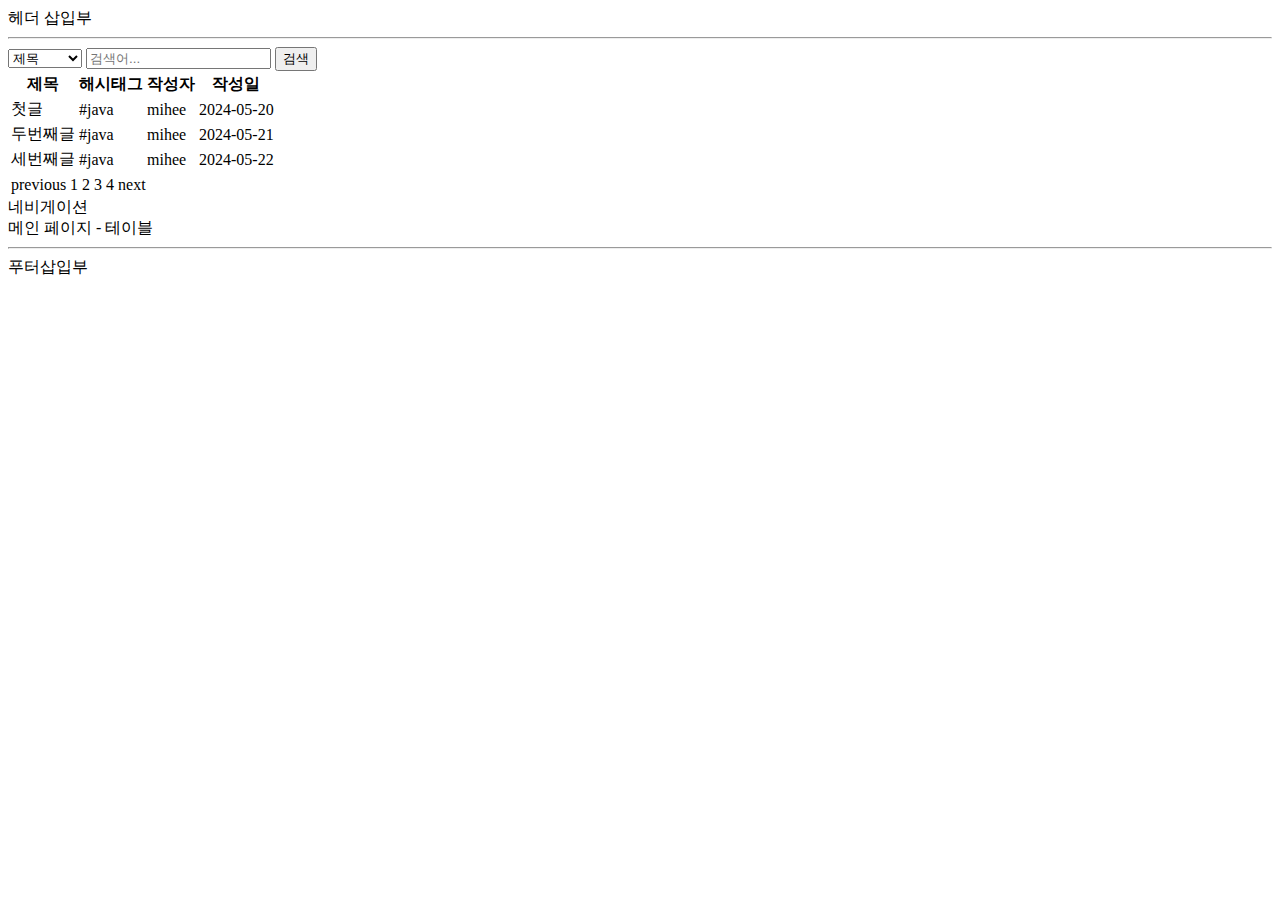
==== workspace/board/fastcampus-project-board/src/main/resources/templates/articles/index.html @ 786cba30 "#10 - 게시판 뷰 기본골격 구현" ====
<!DOCTYPE html>
<html lang="ko">
<head>
    <meta charset="UTF-8">
    <title>게시판 페이지</title>
</head>
<body>

<header>
    헤더 삽입부
    <hr>
</header>

<main>
    <form>
        <label for="search-type" hidden>유형</label>
        <select id="search-type" name="search-type">
            <option>제목</option>
            <option>본문</option>
            <option>id</option>
            <option>닉네임</option>
            <option>해시태그</option>
        </select>
        <label for="search-value" hidden>검색어</label>
        <input id="search-value" type="search" placeholder="검색어..." name="search-value">
        <button type="submit"> 검색 </button>
    </form>

    <table>
        <thead>
            <tr>
                <th>제목</th>
                <th>해시태그</th>
                <th>작성자</th>
                <th>작성일</th>
            </tr>
        </thead>
        <tbody>
            <tr>
                <td>첫글</td>
                <td>#java</td>
                <td>mihee</td>
                <td>2024-05-20</td>
            </tr>
            <tr>
                <td>두번째글</td>
                <td>#java</td>
                <td>mihee</td>
                <td>2024-05-21</td>
            </tr>
            <tr>
                <td>세번째글</td>
                <td>#java</td>
                <td>mihee</td>
                <td>2024-05-22</td>
            </tr>
        </tbody>
    </table>

    <nav>
        <table>
            <tr>
                <td>previous</td>
                <td>1</td>
                <td>2</td>
                <td>3</td>
                <td>4</td>
                <td>next</td>
            </tr>
        </table>
    </nav>

    네비게이션
</main>
메인 페이지 - 테이블

<footer>
    <hr>
    푸터삽입부
</footer>

</body>
</html>
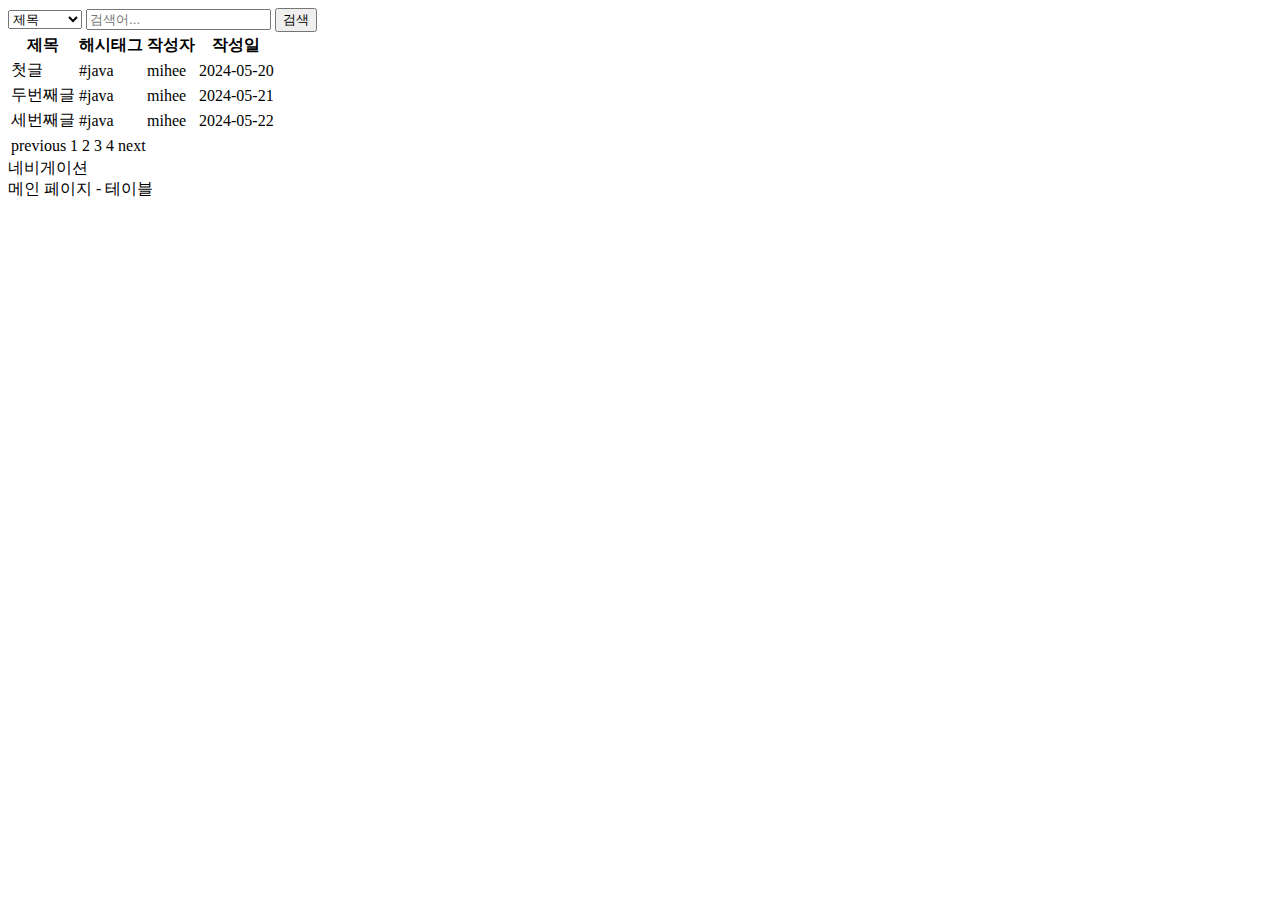
==== commit d8818282: "#10 - thymeleaf 활용 header, footer 분리" ====
--- a/workspace/board/fastcampus-project-board/src/main/resources/templates/articles/index.html
+++ b/workspace/board/fastcampus-project-board/src/main/resources/templates/articles/index.html
@@ -1,15 +1,12 @@
 <!DOCTYPE html>
-<html lang="ko">
+<html lang="ko" xmlns:th="http://www.thymeleaf.org">
 <head>
     <meta charset="UTF-8">
     <title>게시판 페이지</title>
 </head>
 <body>
 
-<header>
-    헤더 삽입부
-    <hr>
-</header>
+<header th:replace="~{header :: header}"></header>
 
 <main>
     <form>
@@ -74,10 +71,7 @@
 </main>
 메인 페이지 - 테이블
 
-<footer>
-    <hr>
-    푸터삽입부
-</footer>
+<footer th:replace="footer::footer"></footer>
 
 </body>
 </html>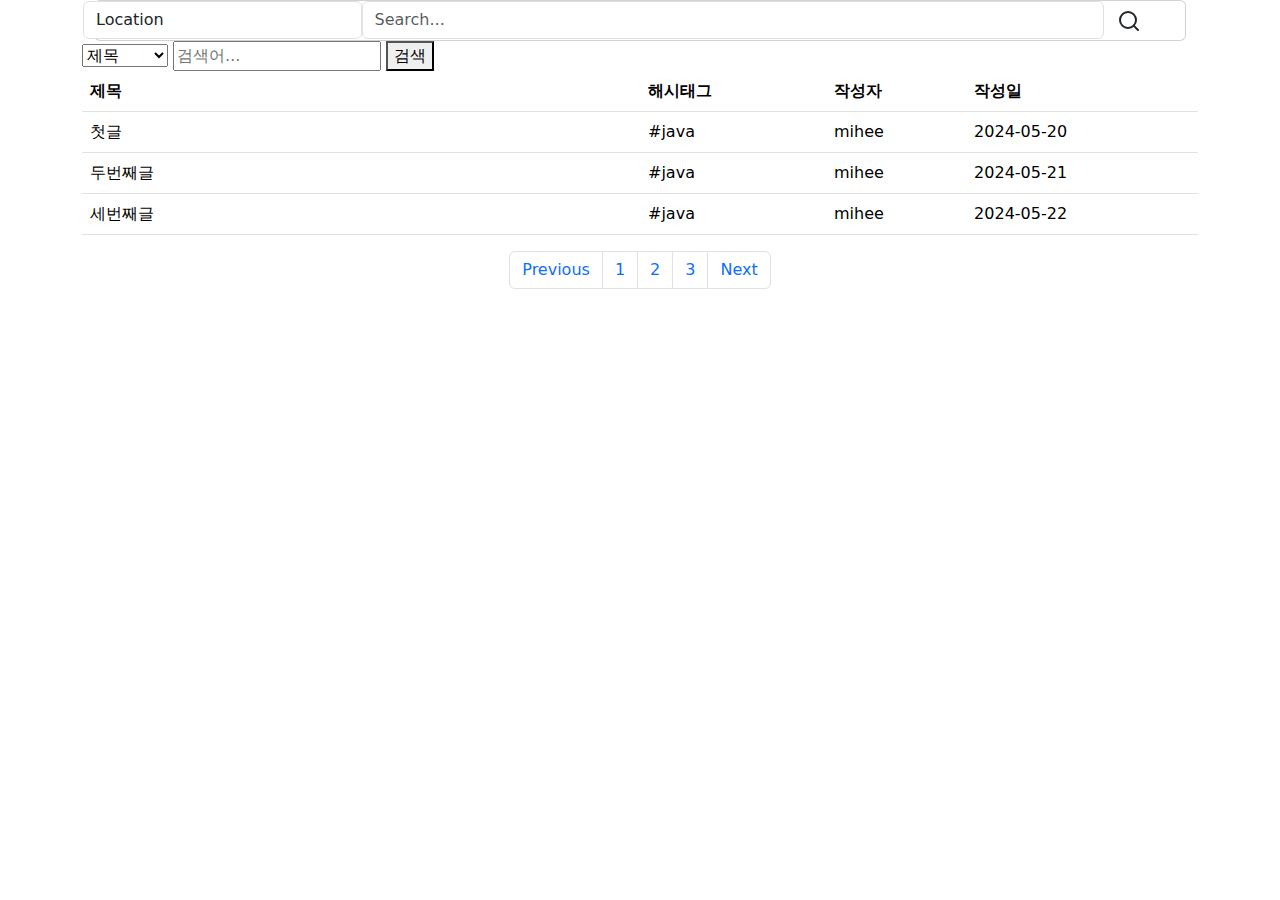
==== commit 3e4a223a: "#10 - bootstrap 활용" ====
--- a/workspace/board/fastcampus-project-board/src/main/resources/templates/articles/index.html
+++ b/workspace/board/fastcampus-project-board/src/main/resources/templates/articles/index.html
@@ -1,14 +1,59 @@
 <!DOCTYPE html>
 <html lang="ko" xmlns:th="http://www.thymeleaf.org">
 <head>
-    <meta charset="UTF-8">
+
+    <meta charset="utf-8">
     <title>게시판 페이지</title>
+    <meta name="viewport" content="width=device-width, initial-scale=1">
+    <meta name="description" content="">
+    <meta name="author" content="mihee">
+    <link href="https://cdn.jsdelivr.net/npm/bootstrap@5.3.3/dist/css/bootstrap.min.css" rel="stylesheet" integrity="sha384-QWTKZyjpPEjISv5WaRU9OFeRpok6YctnYmDr5pNlyT2bRjXh0JMhjY6hW+ALEwIH" crossorigin="anonymous">
+    <link href="/css/search-bar.css" rel="stylesheet">
 </head>
 <body>
 
-<header th:replace="~{header :: header}"></header>
+<header id="header"></header>
 
-<main>
+<main class="container">
+
+    <div class="container">
+        <div class="row">
+            <div class="col-lg-12 card-margin">
+                <div class="card search-form">
+                    <div class="card-body p-0">
+                        <form id="search-form">
+                            <div class="row">
+                                <div class="col-12">
+                                    <div class="row no-gutters">
+                                        <div class="col-lg-3 col-md-3 col-sm-12 p-0">
+                                            <select class="form-control" id="exampleFormControlSelect1">
+                                                <option>Location</option>
+                                                <option>London</option>
+                                                <option>Boston</option>
+                                                <option>Mumbai</option>
+                                                <option>New York</option>
+                                                <option>Toronto</option>
+                                                <option>Paris</option>
+                                            </select>
+                                        </div>
+                                        <div class="col-lg-8 col-md-6 col-sm-12 p-0">
+                                            <input type="text" placeholder="Search..." class="form-control" id="search" name="search">
+                                        </div>
+                                        <div class="col-lg-1 col-md-3 col-sm-12 p-0">
+                                            <button type="submit" class="btn btn-base">
+                                                <svg xmlns="http://www.w3.org/2000/svg" width="24" height="24" viewBox="0 0 24 24" fill="none" stroke="currentColor" stroke-width="2" stroke-linecap="round" stroke-linejoin="round" class="feather feather-search"><circle cx="11" cy="11" r="8"></circle><line x1="21" y1="21" x2="16.65" y2="16.65"></line></svg>
+                                            </button>
+                                        </div>
+                                    </div>
+                                </div>
+                            </div>
+                        </form>
+                    </div>
+                </div>
+            </div>
+        </div>
+    </div>
+
     <form>
         <label for="search-type" hidden>유형</label>
         <select id="search-type" name="search-type">
@@ -23,13 +68,13 @@
         <button type="submit"> 검색 </button>
     </form>
 
-    <table>
+    <table class="table">
         <thead>
             <tr>
-                <th>제목</th>
-                <th>해시태그</th>
-                <th>작성자</th>
-                <th>작성일</th>
+                <th class="col-6">제목</th>
+                <th class="col-2">해시태그</th>
+                <th class="col">작성자</th>
+                <th class="col">작성일</th>
             </tr>
         </thead>
         <tbody>
@@ -54,24 +99,20 @@
         </tbody>
     </table>
 
-    <nav>
-        <table>
-            <tr>
-                <td>previous</td>
-                <td>1</td>
-                <td>2</td>
-                <td>3</td>
-                <td>4</td>
-                <td>next</td>
-            </tr>
-        </table>
+    <nav aria-label="Page navigation example">
+        <ul class="pagination justify-content-center">
+            <li class="page-item"><a class="page-link" href="#">Previous</a></li>
+            <li class="page-item"><a class="page-link" href="#">1</a></li>
+            <li class="page-item"><a class="page-link" href="#">2</a></li>
+            <li class="page-item"><a class="page-link" href="#">3</a></li>
+            <li class="page-item"><a class="page-link" href="#">Next</a></li>
+        </ul>
     </nav>
 
-    네비게이션
 </main>
-메인 페이지 - 테이블
 
-<footer th:replace="footer::footer"></footer>
+<footer id="footer"></footer>
 
+<script src="https://cdn.jsdelivr.net/npm/bootstrap@5.3.3/dist/js/bootstrap.bundle.min.js" integrity="sha384-YvpcrYf0tY3lHB60NNkmXc5s9fDVZLESaAA55NDzOxhy9GkcIdslK1eN7N6jIeHz" crossorigin="anonymous"></script>
 </body>
 </html>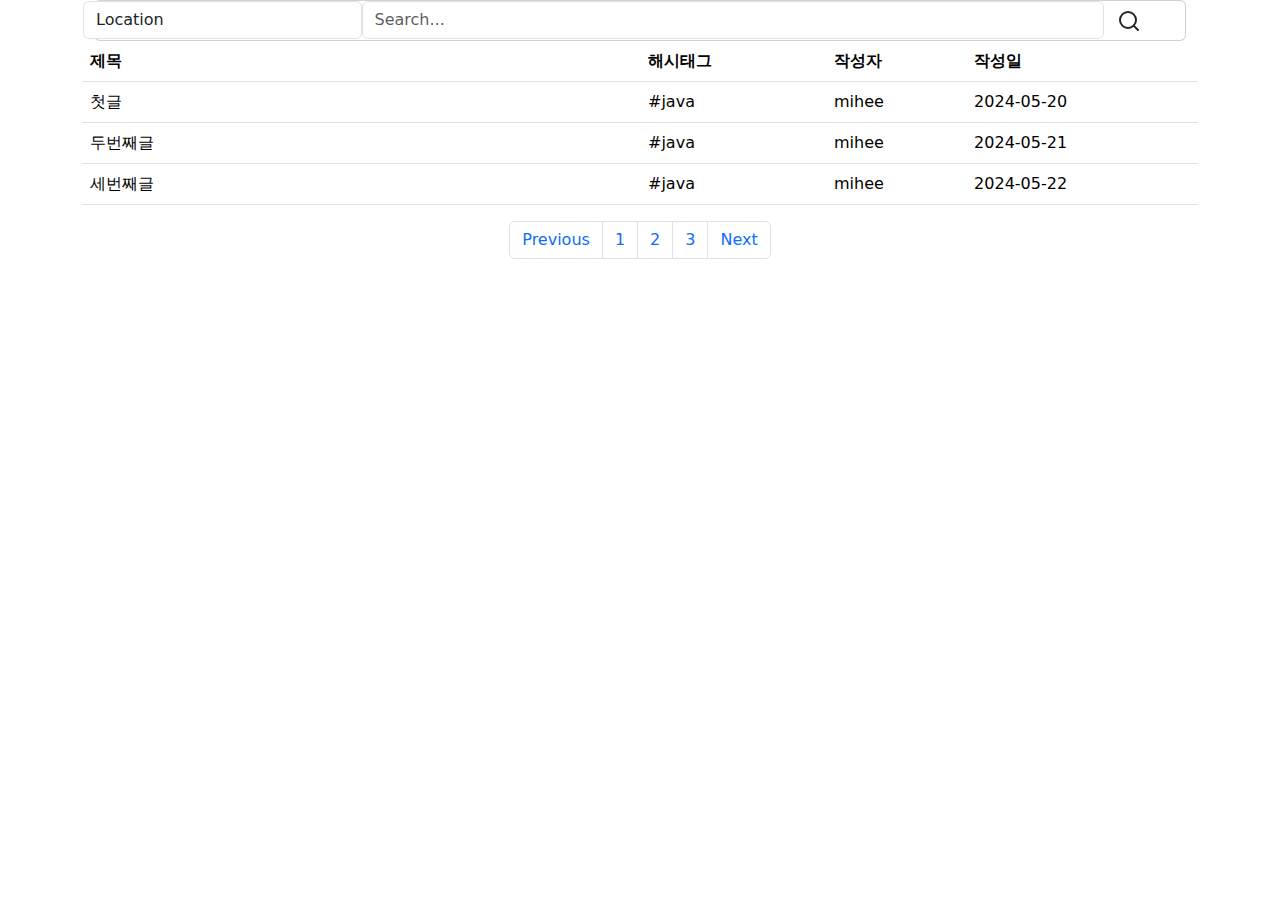
==== commit 550940c8: "#16 - article, articleComment 관련 테스트 코드 작성" ====
--- a/workspace/board/fastcampus-project-board/src/main/resources/templates/articles/index.html
+++ b/workspace/board/fastcampus-project-board/src/main/resources/templates/articles/index.html
@@ -54,20 +54,6 @@
         </div>
     </div>
 
-    <form>
-        <label for="search-type" hidden>유형</label>
-        <select id="search-type" name="search-type">
-            <option>제목</option>
-            <option>본문</option>
-            <option>id</option>
-            <option>닉네임</option>
-            <option>해시태그</option>
-        </select>
-        <label for="search-value" hidden>검색어</label>
-        <input id="search-value" type="search" placeholder="검색어..." name="search-value">
-        <button type="submit"> 검색 </button>
-    </form>
-
     <table class="table">
         <thead>
             <tr>
